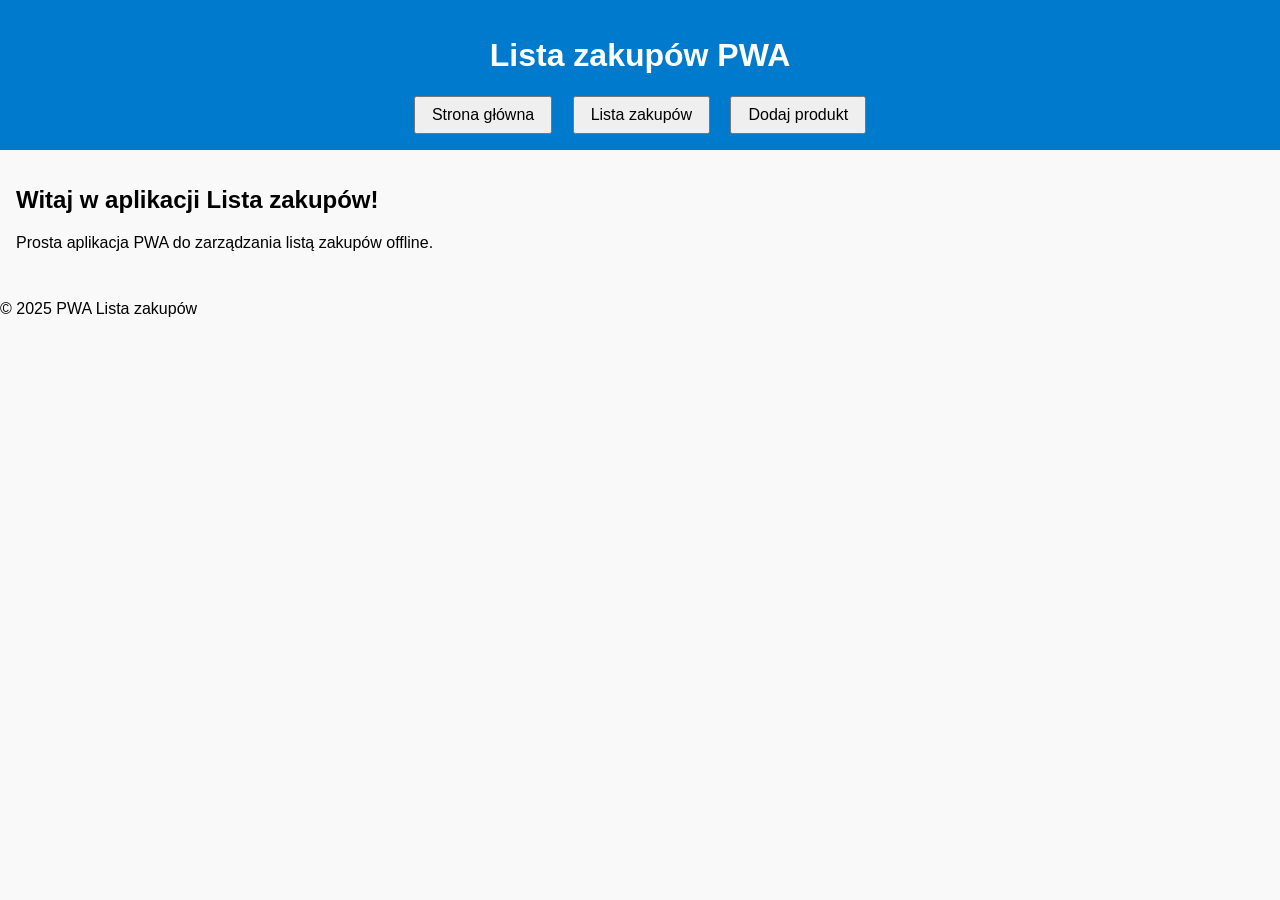
==== index.html @ 96c87ad7 "Add files via upload" ====
<!DOCTYPE html>
<html lang="pl">
<head>
  <meta charset="UTF-8" />
  <meta name="viewport" content="width=device-width, initial-scale=1" />
  <title>Lista zakupów PWA</title>
  <link rel="manifest" href="manifest.json" />
  <link rel="stylesheet" href="css/styles.css" />
  <script defer src="js/idb.js"></script>
  <script defer src="js/app.js"></script>
</head>
<body>
  <header>
    <h1>Lista zakupów PWA</h1>
    <nav>
      <button data-view="home">Strona główna</button>
      <button data-view="list">Lista zakupów</button>
      <button data-view="form">Dodaj produkt</button>
    </nav>
  </header>

  <main>
    <section id="home" class="view">
      <h2>Witaj w aplikacji Lista zakupów!</h2>
      <p>Prosta aplikacja PWA do zarządzania listą zakupów offline.</p>
    </section>

    <section id="list" class="view" hidden>
      <h2>Twoja lista zakupów</h2>
      <ul id="shopping-list"></ul>
      <p id="empty-msg">Lista jest pusta.</p>
    </section>

    <section id="form" class="view" hidden>
      <h2>Dodaj nowy produkt</h2>
      <form id="product-form">
        <label>
          Nazwa produktu:<br />
          <input type="text" id="product-name" required />
        </label><br /><br />
        <label>
          Ilość:<br />
          <input type="number" id="product-qty" value="1" min="1" required />
        </label><br /><br />
        <button type="submit">Dodaj</button>
      </form>
    </section>
  </main>

  <footer>
    <p>© 2025 PWA Lista zakupów</p>
  </footer>
</body>
</html>
---- css/styles.css ----
body {
  font-family: Arial, sans-serif;
  margin: 0; padding: 0; background: #f9f9f9;
}

header {
  background-color: #007acc;
  color: white;
  padding: 1em;
  text-align: center;
}

nav button {
  margin: 0 0.5em;
  padding: 0.5em 1em;
  font-size: 1em;
  cursor: pointer;
}

nav button:hover {
  background-color: #005fa3;
  color: #fff;
}

.view {
  padding: 1em;
}

#shopping-list {
  list-style: none;
  padding: 0;
}

#shopping-list li {
  background: #fff;
  margin-bottom: 0.5em;
  padding: 0.5em;
  border-radius: 4px;
  display: flex;
  justify-content: space-between;
  align-items: center;
}

#shopping-list button {
  background: #e74c3c;
  border: none;
  color: white;
  padding: 0.3em 0.6em;
  border-radius: 3px;
  cursor: pointer;
}

#shopping-list button:hover {
  background: #c0392b;
}
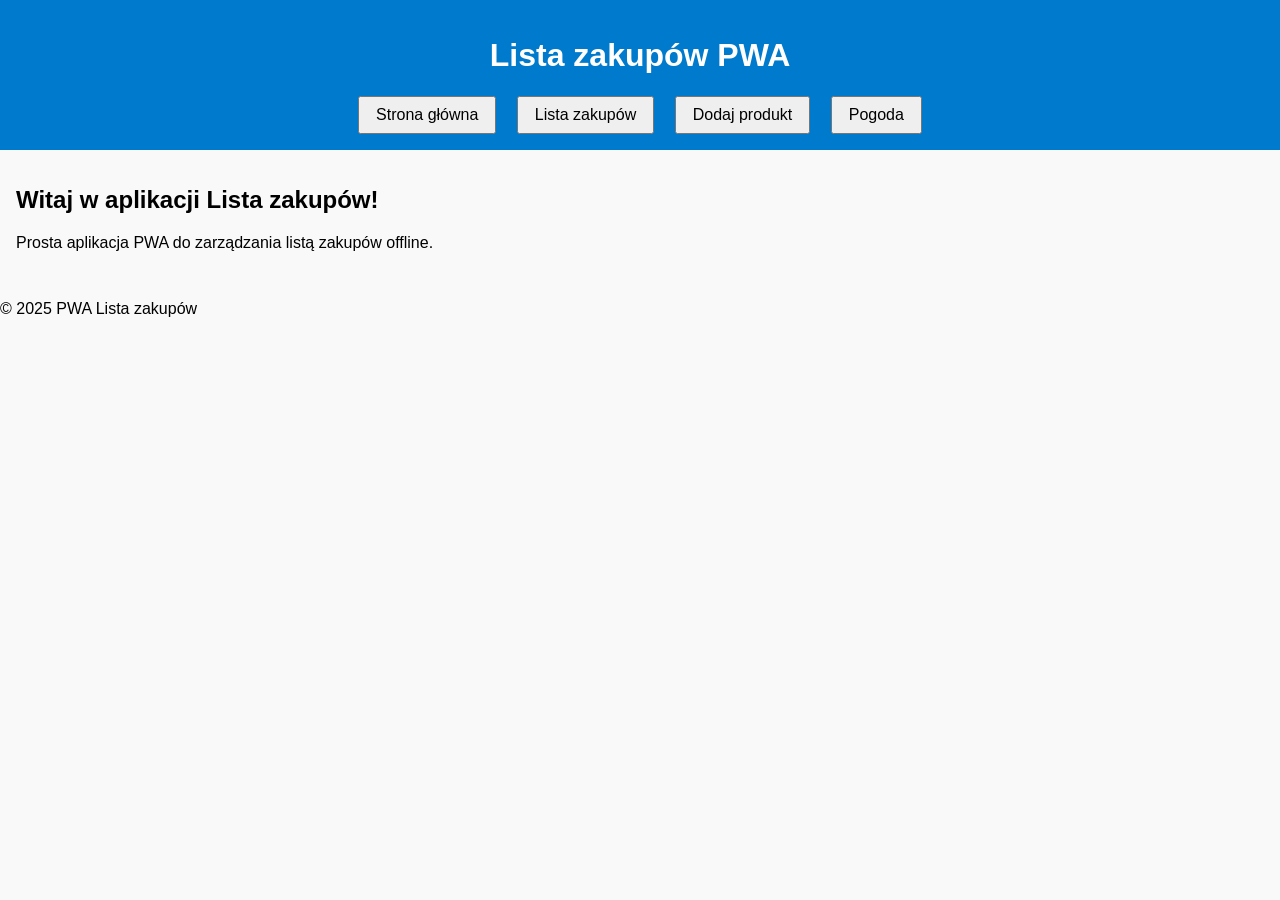
==== commit 874ee5fe: "Update index.html" ====
--- a/index.html
+++ b/index.html
@@ -16,6 +16,7 @@
       <button data-view="home">Strona główna</button>
       <button data-view="list">Lista zakupów</button>
       <button data-view="form">Dodaj produkt</button>
+      <button data-view="weather">Pogoda</button>
     </nav>
   </header>
 
@@ -45,6 +46,11 @@
         <button type="submit">Dodaj</button>
       </form>
     </section>
+
+    <section id="weather" class="view" hidden>
+      <h2>Pogoda w Warszawie</h2>
+      <div id="weather-info">Ładowanie danych pogodowych...</div>
+    </section>
   </main>
 
   <footer>
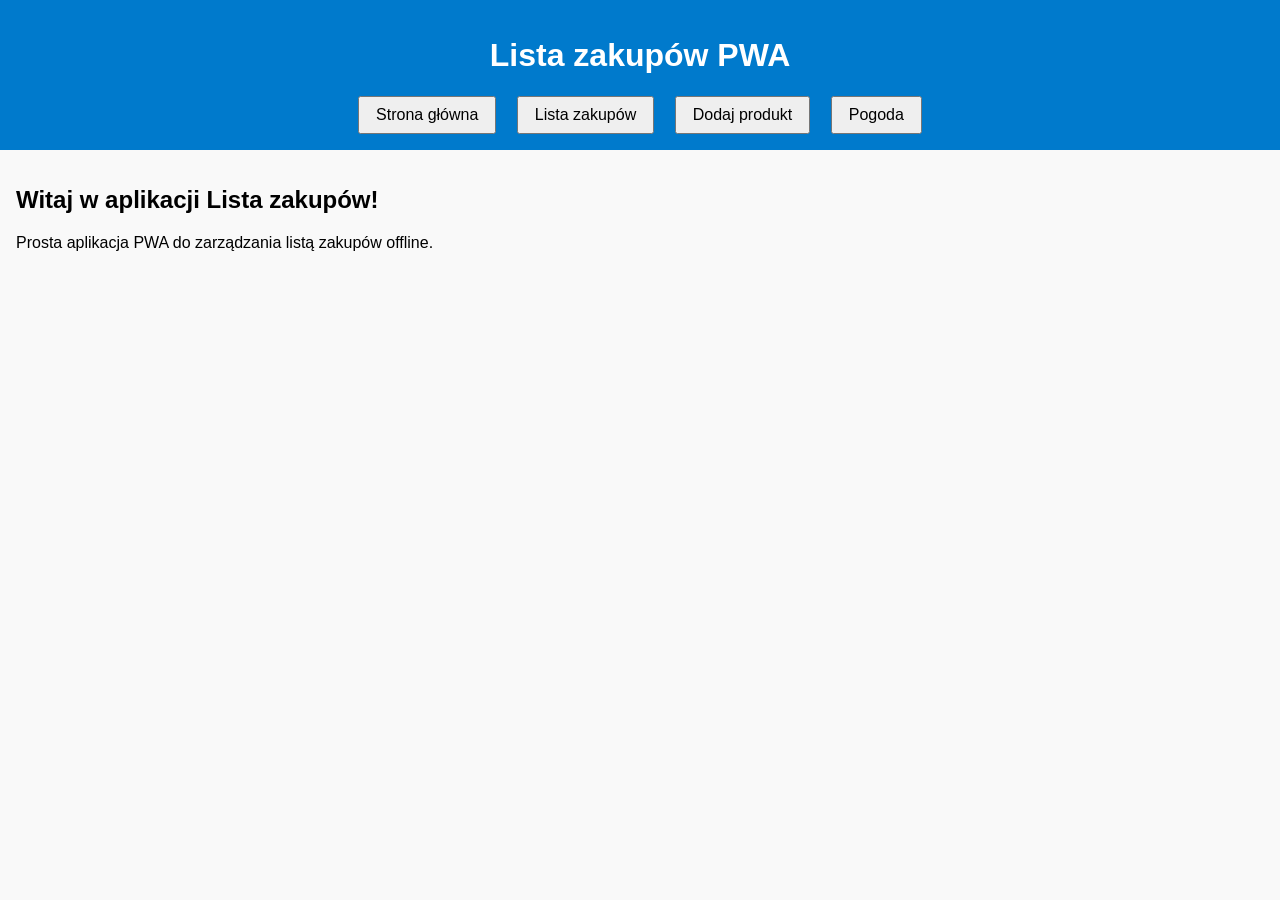
==== commit d4c4c881: "Update index.html" ====
--- a/index.html
+++ b/index.html
@@ -52,9 +52,5 @@
       <div id="weather-info">Ładowanie danych pogodowych...</div>
     </section>
   </main>
-
-  <footer>
-    <p>© 2025 PWA Lista zakupów</p>
-  </footer>
 </body>
 </html>
